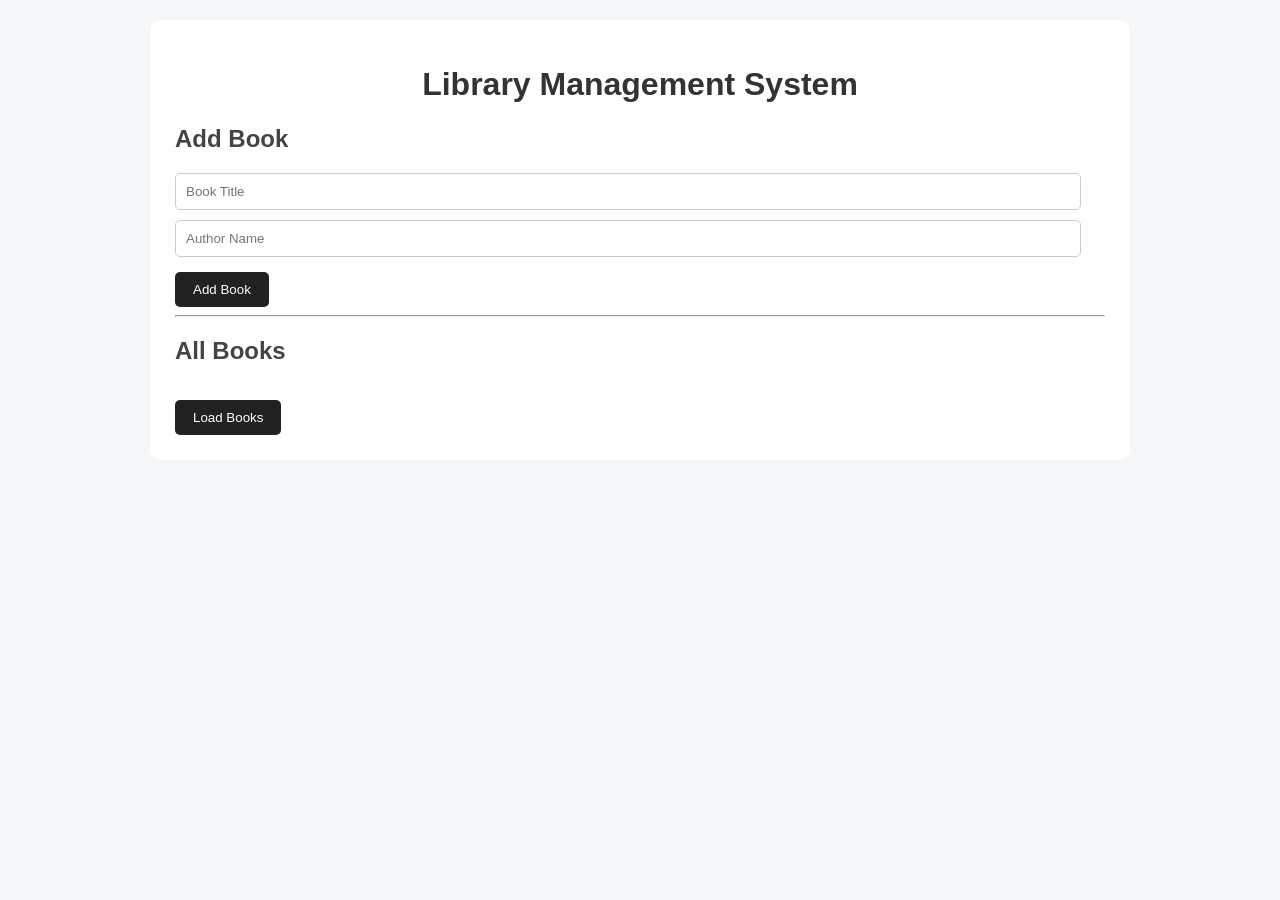
==== src/main/resources/static/index.html @ 12511c31 "Added search, validation and frontend" ====
<!DOCTYPE html>
<html lang="en">

<head>
    <meta charset="UTF-8">
    <meta name="viewport" content="width=device-width, initial-scale=1.0">

    <title>Library Management System</title>

    <link rel="stylesheet" href="style.css">
</head>

<body>

<div class="container">

    <h1>Library Management System</h1>

    <div class="form-section">

        <h2>Add Book</h2>

        <input type="text" id="title" placeholder="Book Title">

        <input type="text" id="author" placeholder="Author Name">

        <button onclick="addBook()">Add Book</button>

    </div>

    <hr>

    <div class="books-section">

        <h2>All Books</h2>

        <button onclick="getBooks()">Load Books</button>

        <div id="booksContainer"></div>

    </div>

</div>

<script src="script.js"></script>

</body>

</html>
---- src/main/resources/static/style.css ----
body {
    font-family: Arial, sans-serif;
    background-color: #f4f6f8;
    margin: 0;
    padding: 20px;
}

.container {
    width: 75%;
    margin: auto;
    background: white;
    padding: 25px;
    border-radius: 10px;
}

h1 {
    text-align: center;
    color: #333;
}

h2 {
    color: #444;
}

.top-bar {
    display: flex;
    gap: 10px;
    margin-bottom: 20px;
}

input {
    display: block;
    width: 95%;
    padding: 10px;
    margin-top: 10px;
    border-radius: 5px;
    border: 1px solid #ccc;
}

#searchInput {
    flex: 1;
}

button {
    margin-top: 15px;
    padding: 10px 18px;
    border: none;
    background-color: #222;
    color: white;
    border-radius: 5px;
    cursor: pointer;
}

button:hover {
    background-color: #444;
}

.book-card {
    background-color: #f9f9f9;
    margin-top: 15px;
    padding: 15px;
    border-radius: 8px;
    border-left: 5px solid #222;
}

.books-section {
}
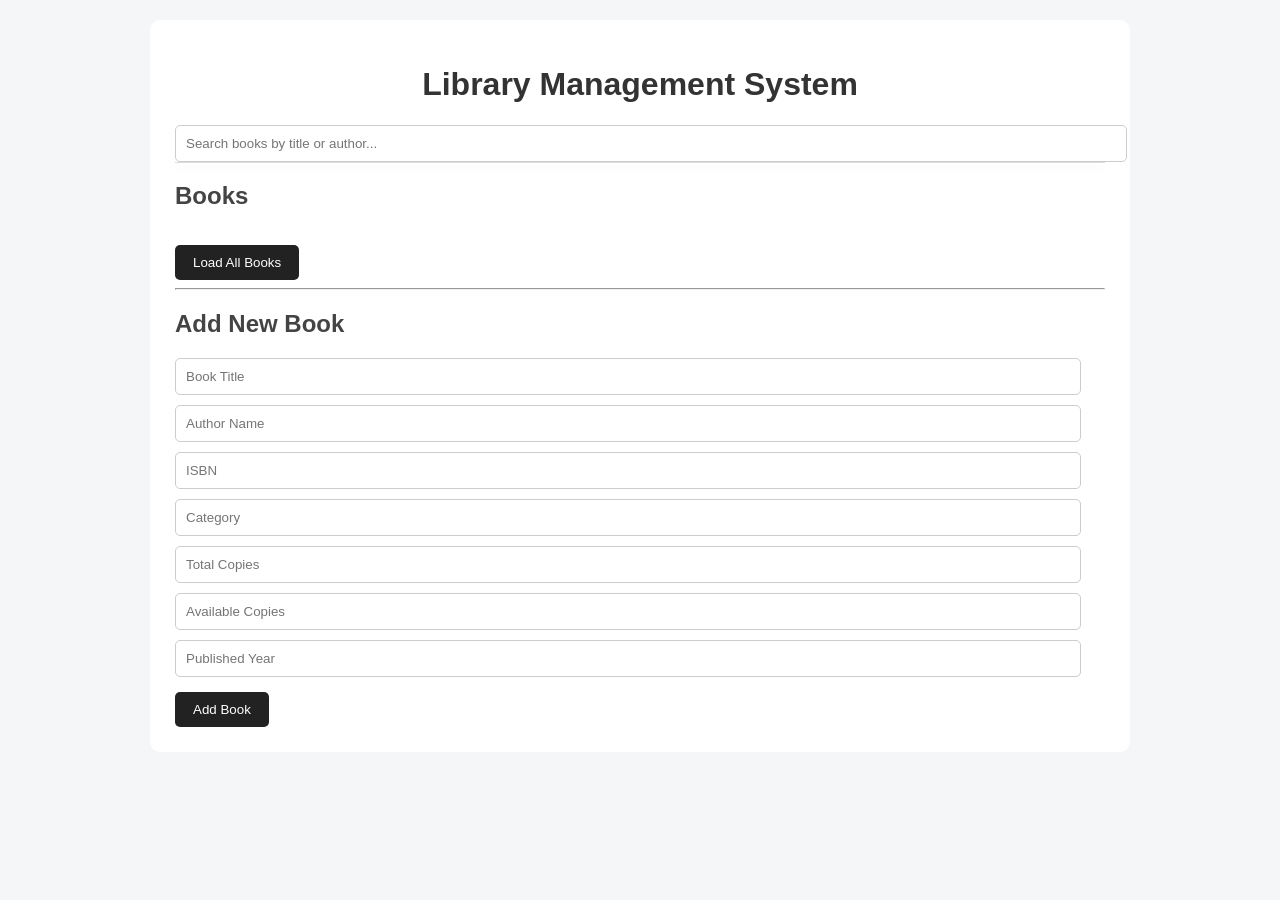
==== commit 021ed177: "Added DTOs, search, pagination and a frontend" ====
--- a/src/main/resources/static/index.html
+++ b/src/main/resources/static/index.html
@@ -16,27 +16,43 @@
 
     <h1>Library Management System</h1>
 
-    <div class="form-section">
+    <div class="top-bar">
+        <label for="searchInput"></label><input type="text" id="searchInput" placeholder="Search books by title or author..." oninput="handleSearchInput()">
+        <div id="suggestions"></div>
+    </div>
 
-        <h2>Add Book</h2>
+    <div class="books-section">
 
-        <input type="text" id="title" placeholder="Book Title">
+        <h2>Books</h2>
 
-        <input type="text" id="author" placeholder="Author Name">
+        <button onclick="getBooks()">Load All Books</button>
 
-        <button onclick="addBook()">Add Book</button>
+        <div id="booksContainer"></div>
+        <div id="pagination"></div>
 
     </div>
 
     <hr>
 
-    <div class="books-section">
+    <div class="form-section">
 
-        <h2>All Books</h2>
+        <h2>Add New Book</h2>
 
-        <button onclick="getBooks()">Load Books</button>
+        <label for="title"></label><input type="text" id="title" placeholder="Book Title">
 
-        <div id="booksContainer"></div>
+        <label for="author"></label><input type="text" id="author" placeholder="Author Name">
+
+        <input type="text" id="isbn" placeholder="ISBN">
+
+        <label for="category"></label><input type="text" id="category" placeholder="Category">
+
+        <label for="totalCopies"></label><input type="number" id="totalCopies" placeholder="Total Copies">
+
+        <label for="availableCopies"></label><input type="number" id="availableCopies" placeholder="Available Copies">
+
+        <input type="number" id="publishedYear" placeholder="Published Year">
+
+        <button onclick="addBook()">Add Book</button>
 
     </div>
 
--- a/src/main/resources/static/style.css
+++ b/src/main/resources/static/style.css
@@ -23,9 +23,12 @@
 }
 
 .top-bar {
-    display: flex;
-    gap: 10px;
+    position: relative;
     margin-bottom: 20px;
+}
+
+#searchInput {
+    width: 100%;
 }
 
 input {
@@ -51,7 +54,73 @@
     cursor: pointer;
 }
 
-button:hover {
+button:hover {body {
+                  font-family: Arial, sans-serif;
+                  background-color: #f4f6f8;
+                  margin: 0;
+                  padding: 20px;
+              }
+
+              .container {
+                  width: 75%;
+                  margin: auto;
+                  background: white;
+                  padding: 25px;
+                  border-radius: 10px;
+              }
+
+              h1 {
+                  text-align: center;
+                  color: #333;
+              }
+
+              h2 {
+                  color: #444;
+              }
+
+              .top-bar {
+                  display: flex;
+                  gap: 10px;
+                  margin-bottom: 20px;
+              }
+
+              input {
+                  display: block;
+                  width: 95%;
+                  padding: 10px;
+                  margin-top: 10px;
+                  border-radius: 5px;
+                  border: 1px solid #ccc;
+              }
+
+              #searchInput {
+                  flex: 1;
+              }
+
+              button {
+                  margin-top: 15px;
+                  padding: 10px 18px;
+                  border: none;
+                  background-color: #222;
+                  color: white;
+                  border-radius: 5px;
+                  cursor: pointer;
+              }
+
+              button:hover {
+                  background-color: #444;
+              }
+
+              .book-card {
+                  background-color: #f9f9f9;
+                  margin-top: 15px;
+                  padding: 15px;
+                  border-radius: 8px;
+                  border-left: 5px solid #222;
+              }
+
+              .books-section {
+              }
     background-color: #444;
 }
 
@@ -64,4 +133,87 @@
 }
 
 .books-section {
+}
+
+#suggestions {
+    position: absolute;
+    top: 100%;
+    left: 0;
+    right: 0;
+
+    background: white;
+    border: 1px solid #ddd;
+    border-top: none;
+
+    max-height: 300px;
+    overflow-y: auto;
+
+    box-shadow: 0 4px 10px rgba(0,0,0,0.1);
+
+    z-index: 1000;
+}
+
+.suggestion-item {
+    padding: 12px 15px;
+    cursor: pointer;
+    border-bottom: 1px solid #eee;
+}
+
+.suggestion-item:last-child {
+    border-bottom: none;
+}
+
+.suggestion-item:hover {
+    background-color: #f5f5f5;
+}
+
+.suggestion-item small {
+    display: block;
+    color: #777;
+    margin-top: 4px;
+}
+
+.book-card {
+    display: flex;
+    gap: 20px;
+
+    background: #fff;
+    border: 1px solid #ddd;
+
+    padding: 15px;
+    margin-top: 15px;
+
+    border-radius: 10px;
+}
+
+.book-cover {
+    width: 120px;
+    height: 180px;
+
+    object-fit: cover;
+
+    border-radius: 6px;
+    flex-shrink: 0;
+}
+
+.book-info {
+    flex: 1;
+}
+
+/* book details .css */
+.details-card {
+    display: flex;
+    gap: 40px;
+    margin-top: 30px;
+}
+
+.details-cover {
+    width: 250px;
+    height: 370px;
+    object-fit: cover;
+    border-radius: 10px;
+}
+
+.details-card h1 {
+    margin-top: 0;
 }
